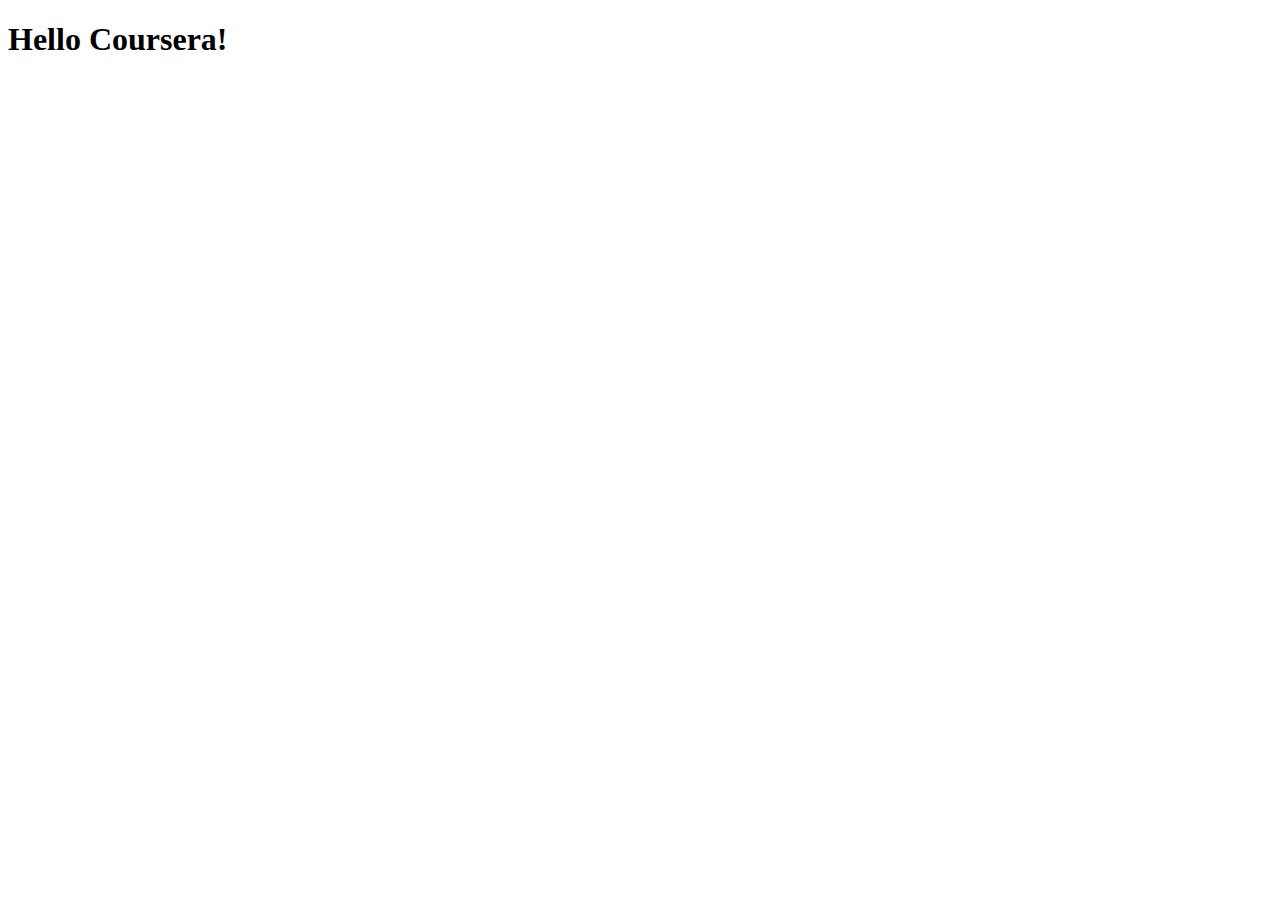
==== site/index.html @ 97056b2d "My First page." ====
<!DOCTYPE html>
<html>
<head>
	<meta charset="utf-8">
	<meta name="viewport" content="width=device-width, initial-scale=1">
	<title>Hello Coursera</title>
</head>
<body>
<h1>Hello Coursera!</h1>
</body>
</html>
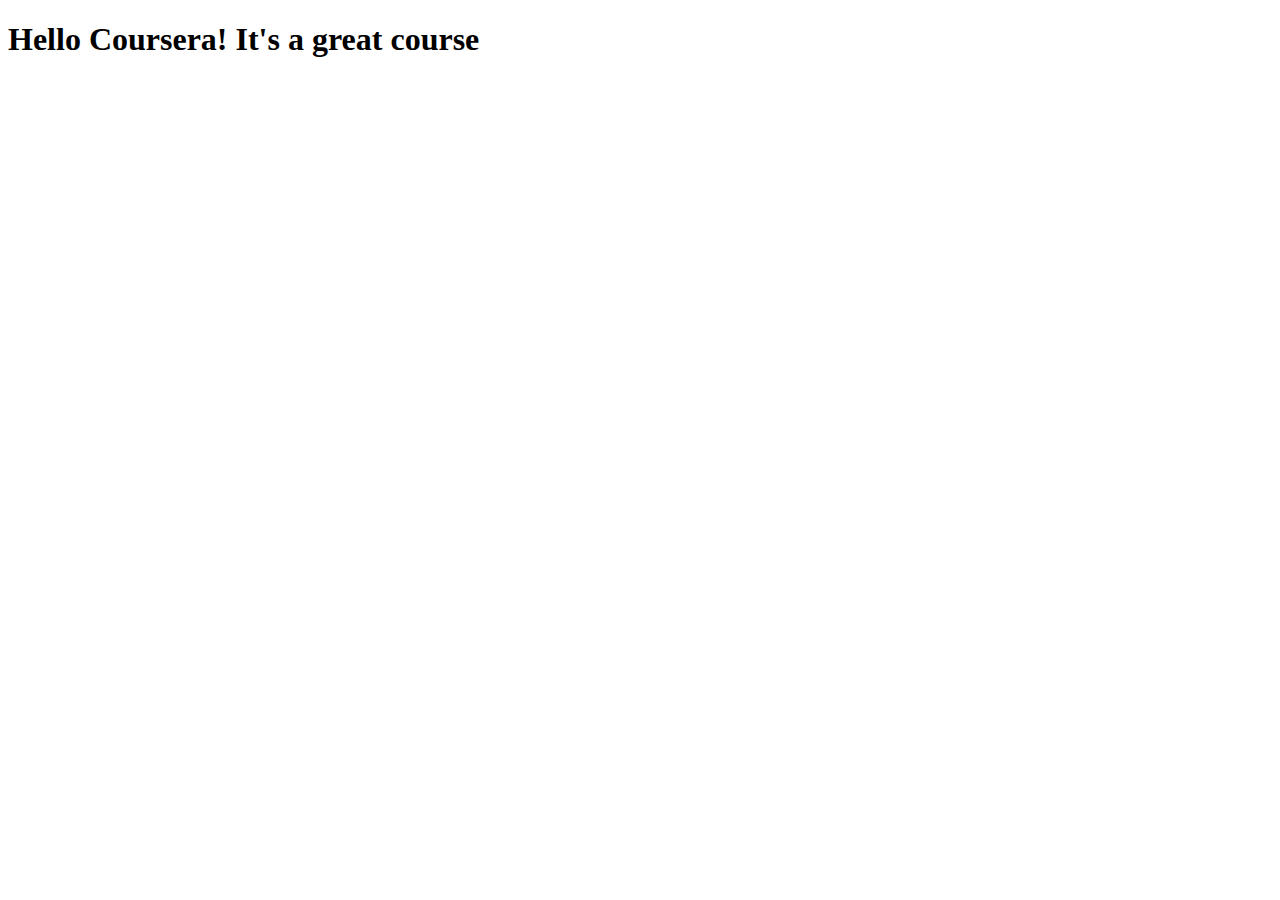
==== commit 90b0b530: "Small addition to our page content." ====
--- a/site/index.html
+++ b/site/index.html
@@ -6,6 +6,6 @@
 	<title>Hello Coursera</title>
 </head>
 <body>
-<h1>Hello Coursera!</h1>
+<h1>Hello Coursera! It's a great course</h1>
 </body>
 </html>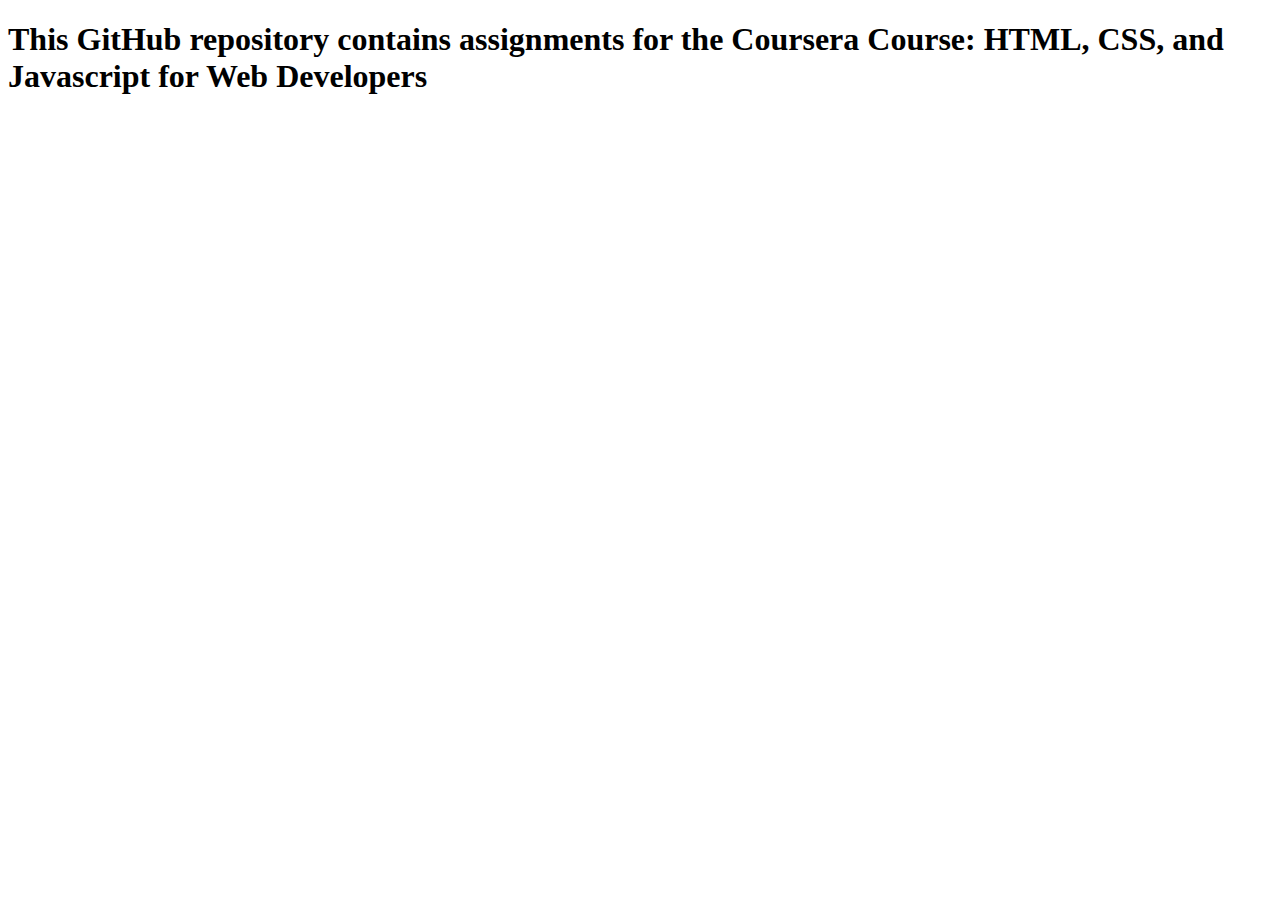
==== commit 6fced42d: "moved assignment 2" ====
--- a/site/index.html
+++ b/site/index.html
@@ -6,6 +6,6 @@
 	<title>Hello Coursera</title>
 </head>
 <body>
-<h1>Hello Coursera! It's a great course</h1>
+<h1>This GitHub repository contains assignments for the Coursera Course: HTML, CSS, and Javascript for Web Developers</h1>
 </body>
 </html>